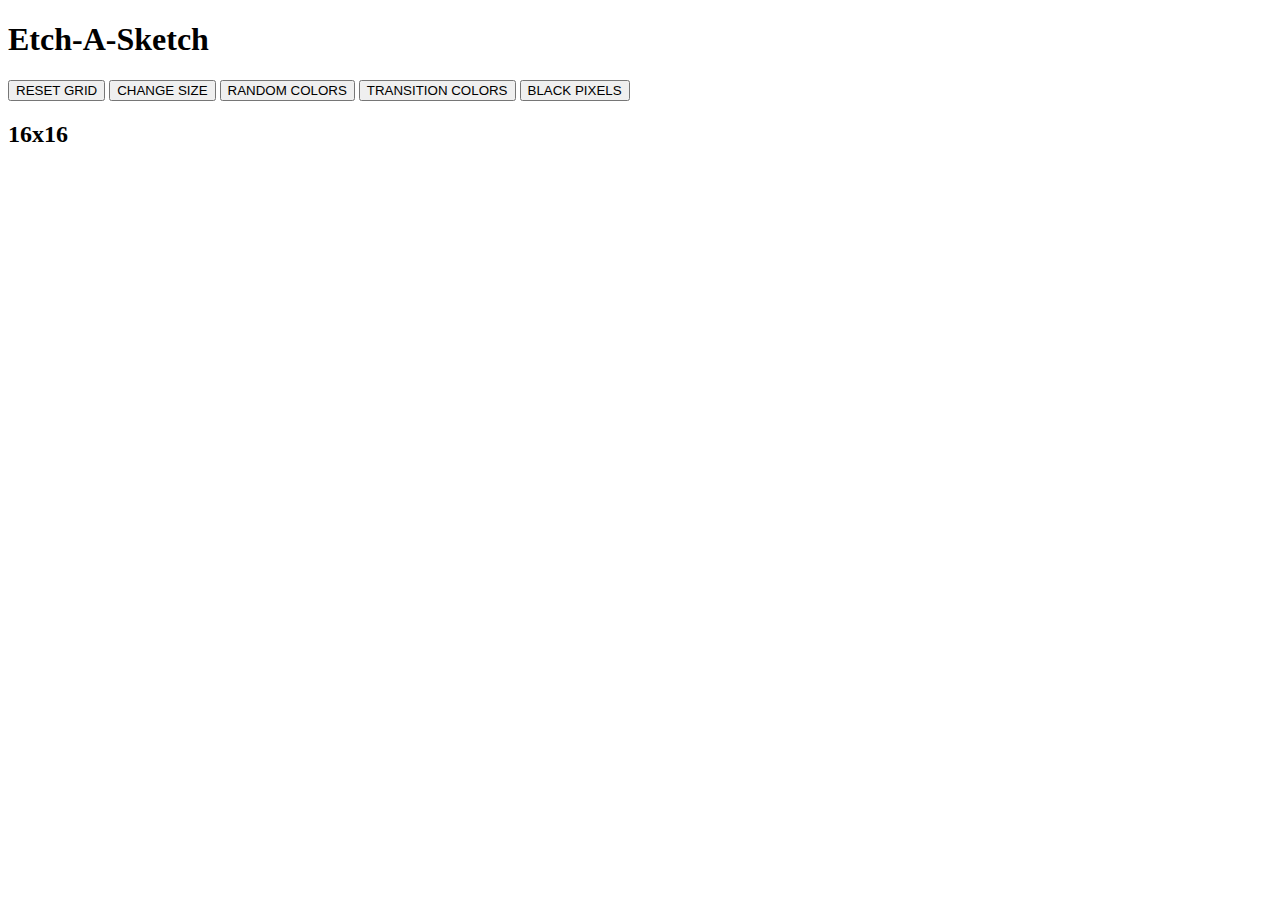
==== etch.html @ 0ad6f145 "Etch a sketch" ====
<!DOCTYPE html>
<html lang="en">
<head>
    <meta charset="UTF-8">
    <meta name="viewport" content="width=device-width, initial-scale=1.0">
    <title>Document</title>
    <link rel="stylesheet" href="index.css">
    <link href="https://fonts.googleapis.com/css2?family=Do+Hyeon&display=swap" rel="stylesheet">
</head>
<body>
    <h1>Etch-A-Sketch</h1>
    <div id="buttons">
        <button id="reset">RESET GRID</button>
        <button id="size">CHANGE SIZE</button>
        <button id="randomColors">RANDOM COLORS</button>
        <button id="transition">TRANSITION COLORS</button>
        <button id="black">BLACK PIXELS</button>
    </div>

    <h2 id="gridSize">16x16</h2>
  
        <div id="container">

        </div>  
 

   <script src="index.js"></script>
</body>
</html>
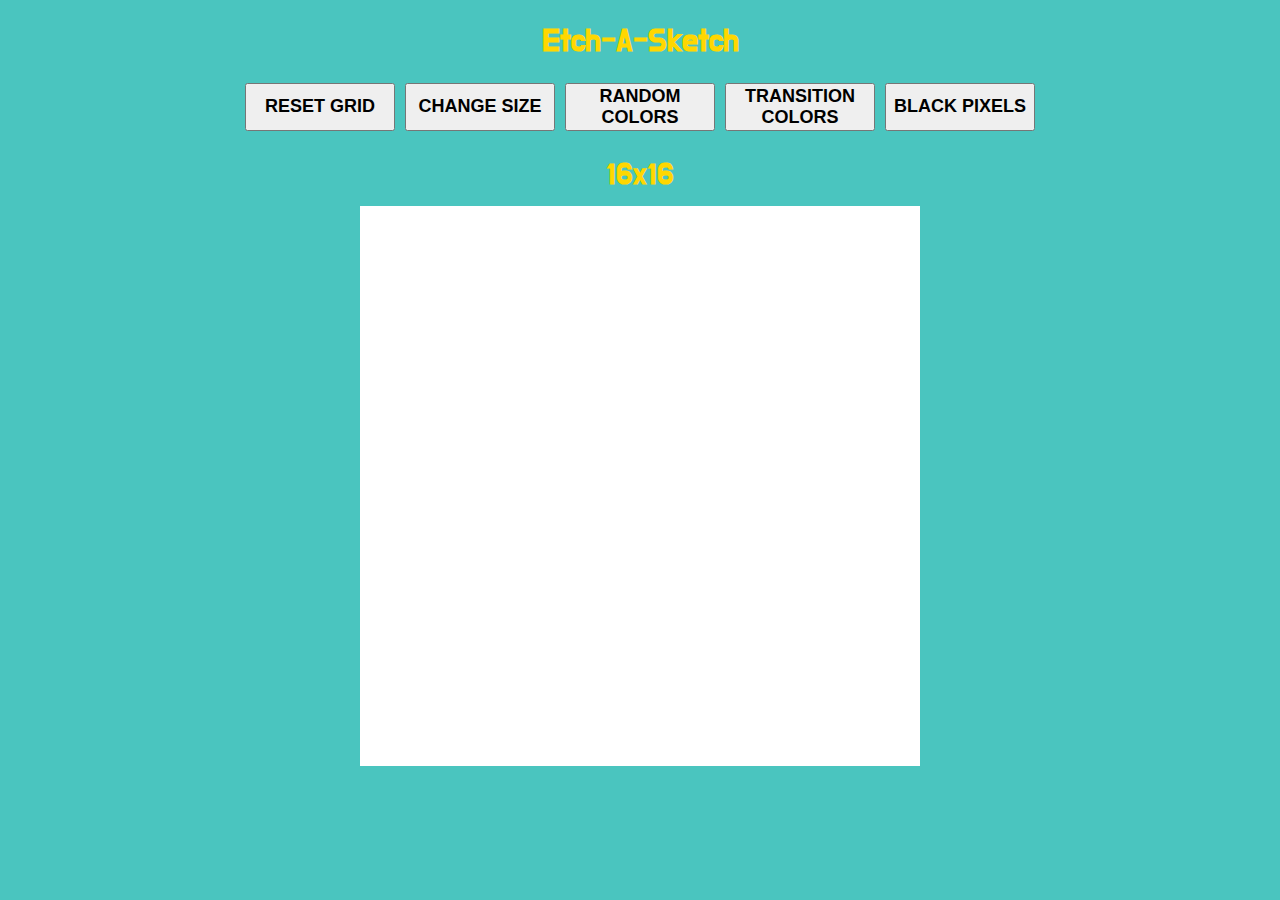
==== commit 8f523673: "Update etch.html" ====
--- a/etch.html
+++ b/etch.html
@@ -4,7 +4,7 @@
     <meta charset="UTF-8">
     <meta name="viewport" content="width=device-width, initial-scale=1.0">
     <title>Document</title>
-    <link rel="stylesheet" href="index.css">
+    <link rel="stylesheet" href="etch.css">
     <link href="https://fonts.googleapis.com/css2?family=Do+Hyeon&display=swap" rel="stylesheet">
 </head>
 <body>
@@ -24,6 +24,6 @@
         </div>  
  
 
-   <script src="index.js"></script>
+   <script src="etch.js"></script>
 </body>
-</html>+</html>
--- a/etch.css
+++ b/etch.css
@@ -0,0 +1,53 @@
+body {
+    background-color: rgb(74, 197, 191);
+    font-family: 'Do Hyeon', sans-serif;
+}
+h1 {
+    color: gold;
+    text-align: center;;
+}
+.squares {
+    background-color: rgb(255, 255, 255);
+
+}
+#reset {
+    font-size: 18px;
+   
+}
+#container {
+    margin-top: 1%;
+    display: grid;
+    grid-template-columns: repeat(16,35px);
+    grid-auto-rows: minmax(35px, 35px);
+    justify-content: center;
+}
+.checked {
+    background-color: black;
+}
+#size {
+    font-size: 18px;
+}
+#randomColors {
+    font-size: 18px;
+}
+button {
+    font-size: 18px;
+    font-weight: bold;
+}
+#buttons {
+    grid-template-columns: repeat(5,150px);
+    justify-content: center;
+    grid-gap: 10px;
+    display: grid;
+    
+}
+.clicked {
+    background: purple;
+    color: gold;
+}
+h2 {
+    text-align: center;
+    color: gold;
+    margin-bottom: 0px;
+    font-size: 30px;
+}